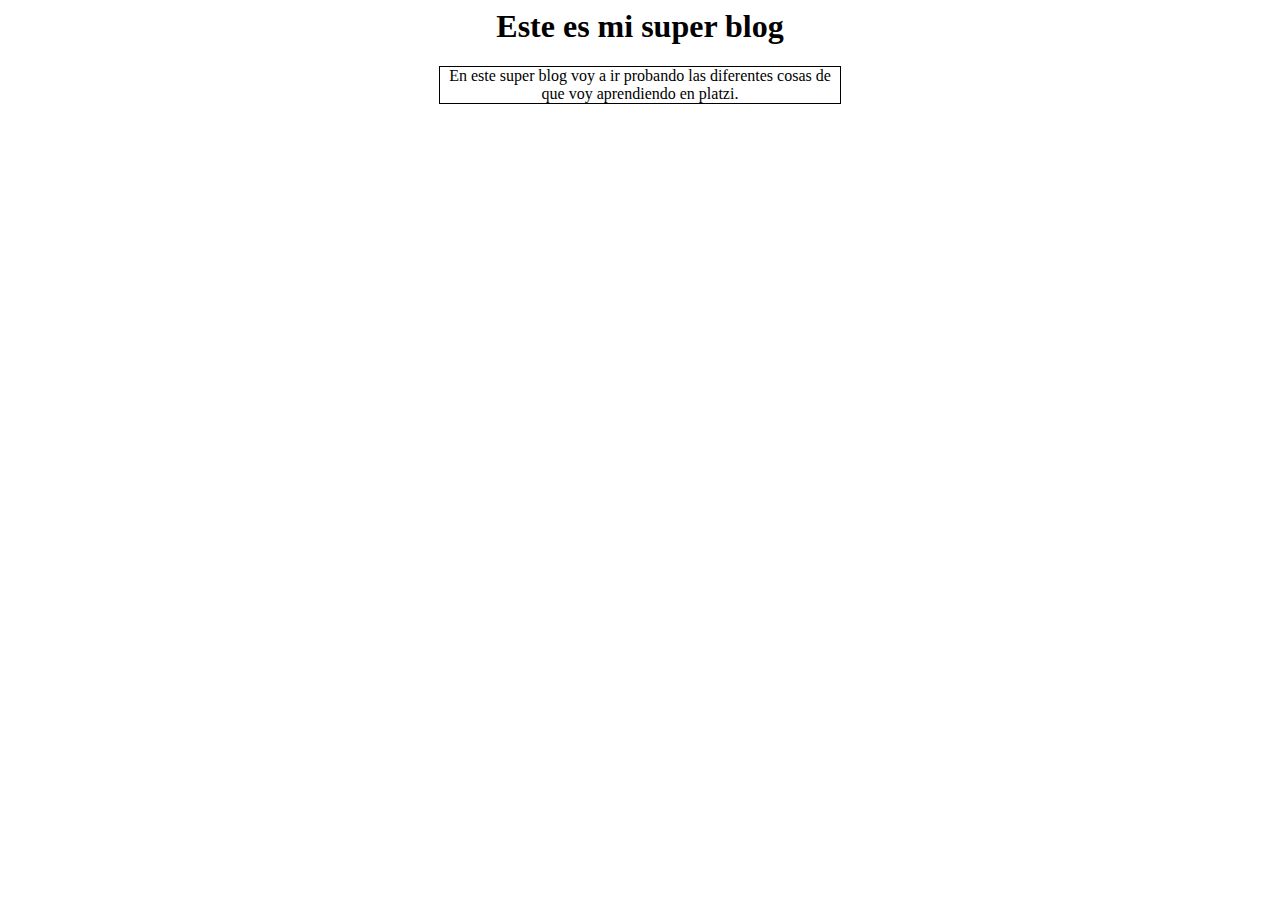
==== blog.html @ 66f3ab31 "Esta es la version 1" ====
<html>
    <head>
        <title>Mi super blog</title>
        <link rel="stylesheet" href="style.css">
    </head>
    <body>
        <h1>Este es mi super blog</h1>
        <p>En este super blog voy a ir probando las diferentes cosas de que voy aprendiendo en platzi.</p>
    </body>
</html>
---- style.css ----
h1, p{
    text-align: center;
}

p{
    border: 1px solid black;
    width: 400px;
    margin: auto;
}
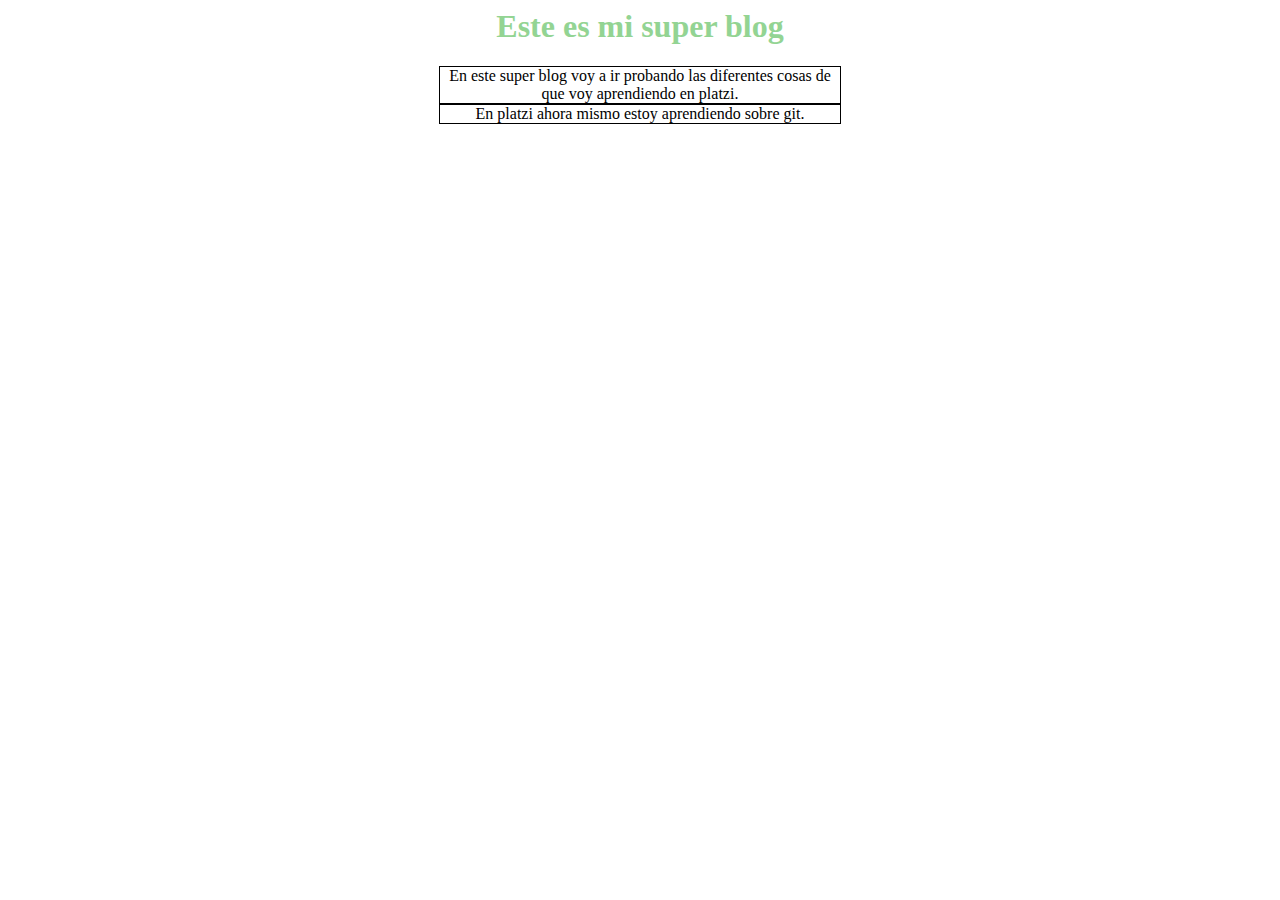
==== commit 295eaf3e: "Añadiendo segundo parrafo" ====
--- a/blog.html
+++ b/blog.html
@@ -6,5 +6,6 @@
     <body>
         <h1>Este es mi super blog</h1>
         <p>En este super blog voy a ir probando las diferentes cosas de que voy aprendiendo en platzi.</p>
+        <p>En platzi ahora mismo estoy aprendiendo sobre git.</p>
     </body>
 </html>--- a/style.css
+++ b/style.css
@@ -2,8 +2,12 @@
     text-align: center;
 }
 
+h1{
+    color: rgb(147, 212, 147);
+}
 p{
     border: 1px solid black;
     width: 400px;
     margin: auto;
-}+}
+
